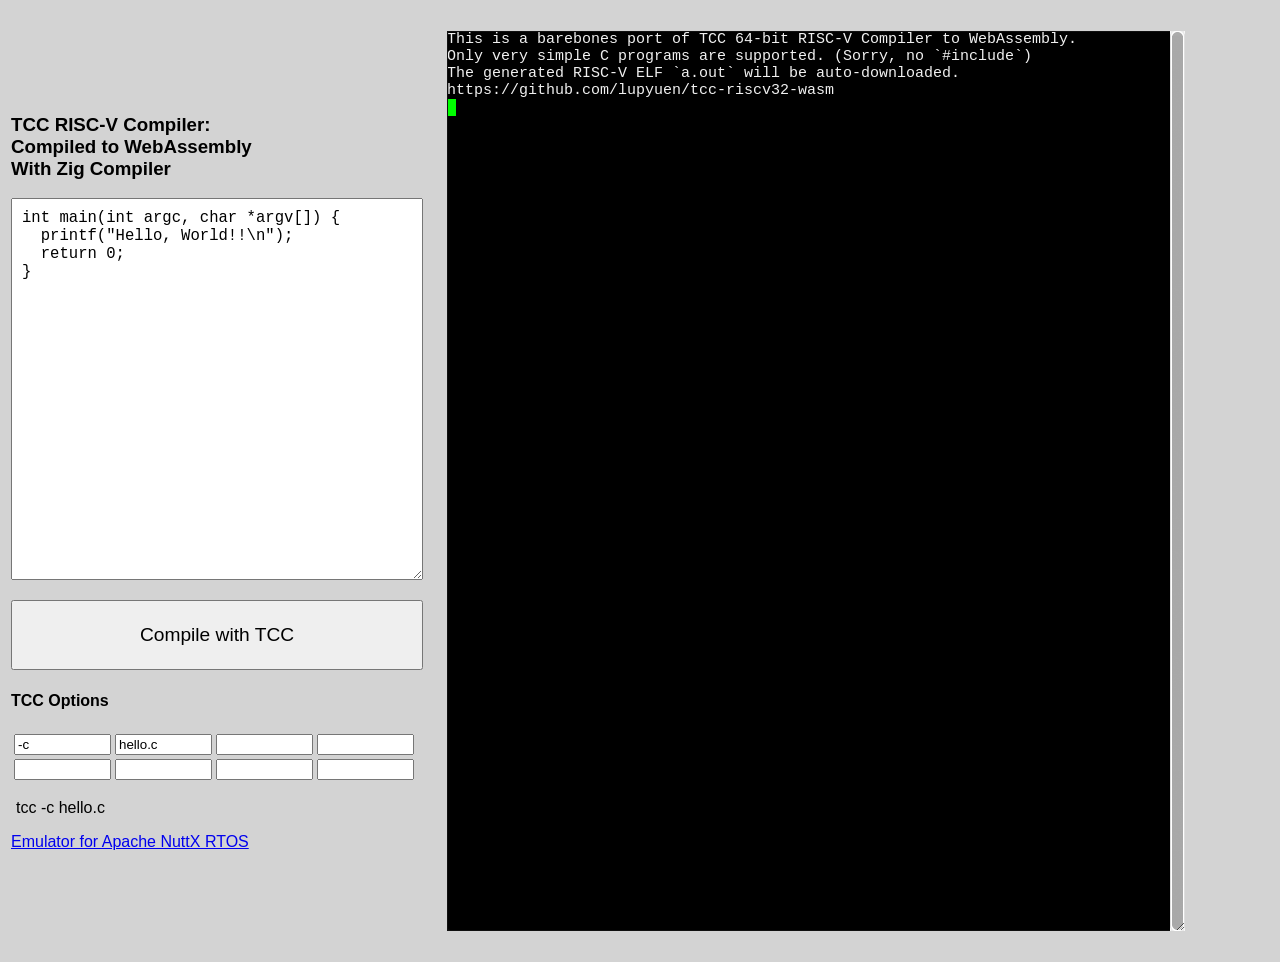
==== docs/romfs/index.html @ ebb98564 "Copy docs to romfs" ====
<!doctype html>
<html style="font-family: sans-serif">
  <head>
    <title>TCC RISC-V Compiler: Compiled to WebAssembly with Zig Compiler</title>
    <link href="style.css" type="text/css" rel="stylesheet"/>
  </head>
  <body style="background-color: lightgrey;">
    <table>
      <tr>
        <td>
          <p>
            <h3>TCC RISC-V Compiler: <br>Compiled to WebAssembly <br>With Zig Compiler</h3>

            <!-- Code Box for C Program -->
            <textarea id="code" cols="40" rows="20" style="font-size: larger; padding: 10px">
int main(int argc, char *argv[]) {
  printf("Hello, World!!\n");
  return 0;
}
            </textarea>              
          </p>

          <p>
            <!-- Compile Button -->
            <button id="compile" type="button" style="font-size: larger; width: 100%; height: 70px" onclick="bootstrap()">Compile with TCC</button>
          </p>

          <p>
            <h4>TCC Options</h4>

            <!-- Compiler Options -->
            <table>
              <tr>
                <td><input type="text" id="option0" size="10" onkeyup="read_options()" value="-c" /></td>
                <td><input type="text" id="option1" size="10" onkeyup="read_options()" value="hello.c" /></td>
                <td><input type="text" id="option2" size="10" onkeyup="read_options()" /></td>
                <td><input type="text" id="option3" size="10" onkeyup="read_options()" /></td>
              </tr>
              <tr>
                <td><input type="text" id="option4" size="10" onkeyup="read_options()" /></td>
                <td><input type="text" id="option5" size="10" onkeyup="read_options()" /></td>
                <td><input type="text" id="option6" size="10" onkeyup="read_options()" /></td>
                <td><input type="text" id="option7" size="10" onkeyup="read_options()" /></td>
              </tr>
            </table>
          </p>
          <p>
            <label id="options"></label>
          </p>
          <p>
            <a target="_blank" href="https://lupyuen.github.io/nuttx-tinyemu/tcc/">Emulator for Apache NuttX RTOS</a>
          </p>
        </td>
        <td>
          <div id="term_wrap">
            <div id="term_container">
            </div>
            <div id="term_bar">
            </div>
          </div>      
        </td>
      </tr>
    </table>
  </body>
  <script type="text/javascript" src="term.js"></script>
  <script type="text/javascript" src="tcc.js"></script>
</html>
---- docs/romfs/style.css ----
#os_table {
    border: 1px solid;
    border-collapse: collapse;
    margin: 20px;
}

#os_table td,#os_table th, #os_table tr {
    border: 1px solid;
    padding: 6px;
}

.os_comment {
    font-size: 12px;
}

#copyright {
    font-size: 10px;
}

/* for the terminal */
#term_wrap {
    margin: 20px;
    resize: both;
    overflow: hidden;
}

.term {
    font-family: monospace,courier,fixed,swiss,sans-serif;
    font-weight: normal;
    font-variant-ligatures: none;
    color: #f0f0f0;
    background: #000000;
    line-height: normal;
    overflow: hidden;
    white-space: nowrap;
}

.term_content a {
    color: inherit;
    text-decoration: none;
}

.term_content a:hover {
    color: inherit;
    text-decoration: underline;
}

.term_cursor {
    color: #000000;
    background: #00ff00;
}

.term_char_size {
    display: inline-block;
    visibility: hidden;
    position: absolute;
    top: 0px;
    left: -1000px;
    padding: 0px;
}

.term_textarea {
    position: absolute;
    top: 0px;
    left: 0px;
    width: 0px;
    height: 0px;
    padding: 0px;
    border: 0px;
    margin: 0px;
    opacity: 0;
    resize: none;
}

.term_scrollbar { background: transparent url(images/bg-scrollbar-track-y.png) no-repeat 0 0; position: relative; background-position: 0 0; float: right; height: 100%; }
.term_track { background: transparent url(images/bg-scrollbar-trackend-y.png) no-repeat 0 100%; height: 100%; width:13px; position: relative; padding: 0 1px; }
.term_thumb { background: transparent url(images/bg-scrollbar-thumb-y.png) no-repeat 50% 100%; height: 20px; width: 25px; cursor: pointer; overflow: hidden; position: absolute; top: 0; left: -5px; }
.term_thumb .term_end { background: transparent url(images/bg-scrollbar-thumb-y.png) no-repeat 50% 0; overflow: hidden; height: 5px; width: 25px; }
.noSelect { user-select: none; -o-user-select: none; -moz-user-select: none; -khtml-user-select: none; -webkit-user-select: none; }

#keyboard-icon {
    margin-left: 5px
    margin-right: 5px;
}

/* file import */
#files {
    visibility: hidden;
    width:1px;
    height:1px;
    padding: 0px;
    margin: 0px;
    border: 0px;
}

label {
    cursor: pointer;
    margin-left: 5px;
    margin-right: 5px;
}

#net_progress {
    visibility: hidden;
    width: 80px;
}
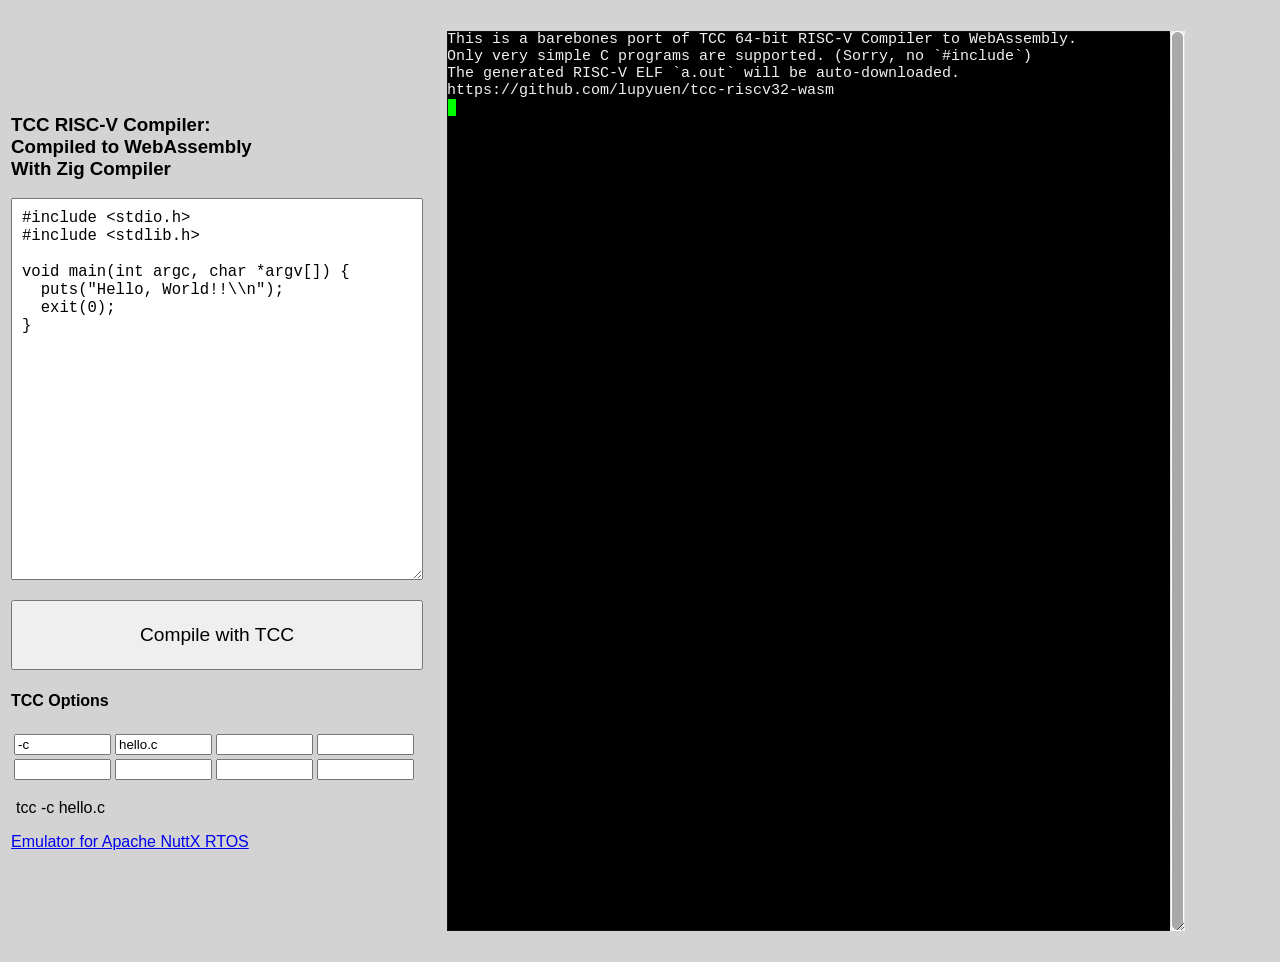
==== commit 1f784a2b: "Update romfs" ====
--- a/docs/romfs/index.html
+++ b/docs/romfs/index.html
@@ -13,11 +13,14 @@
 
             <!-- Code Box for C Program -->
             <textarea id="code" cols="40" rows="20" style="font-size: larger; padding: 10px">
-int main(int argc, char *argv[]) {
-  printf("Hello, World!!\n");
-  return 0;
+#include <stdio.h>
+#include <stdlib.h>
+
+void main(int argc, char *argv[]) {
+  puts("Hello, World!!\\n");
+  exit(0);
 }
-            </textarea>              
+            </textarea>
           </p>
 
           <p>
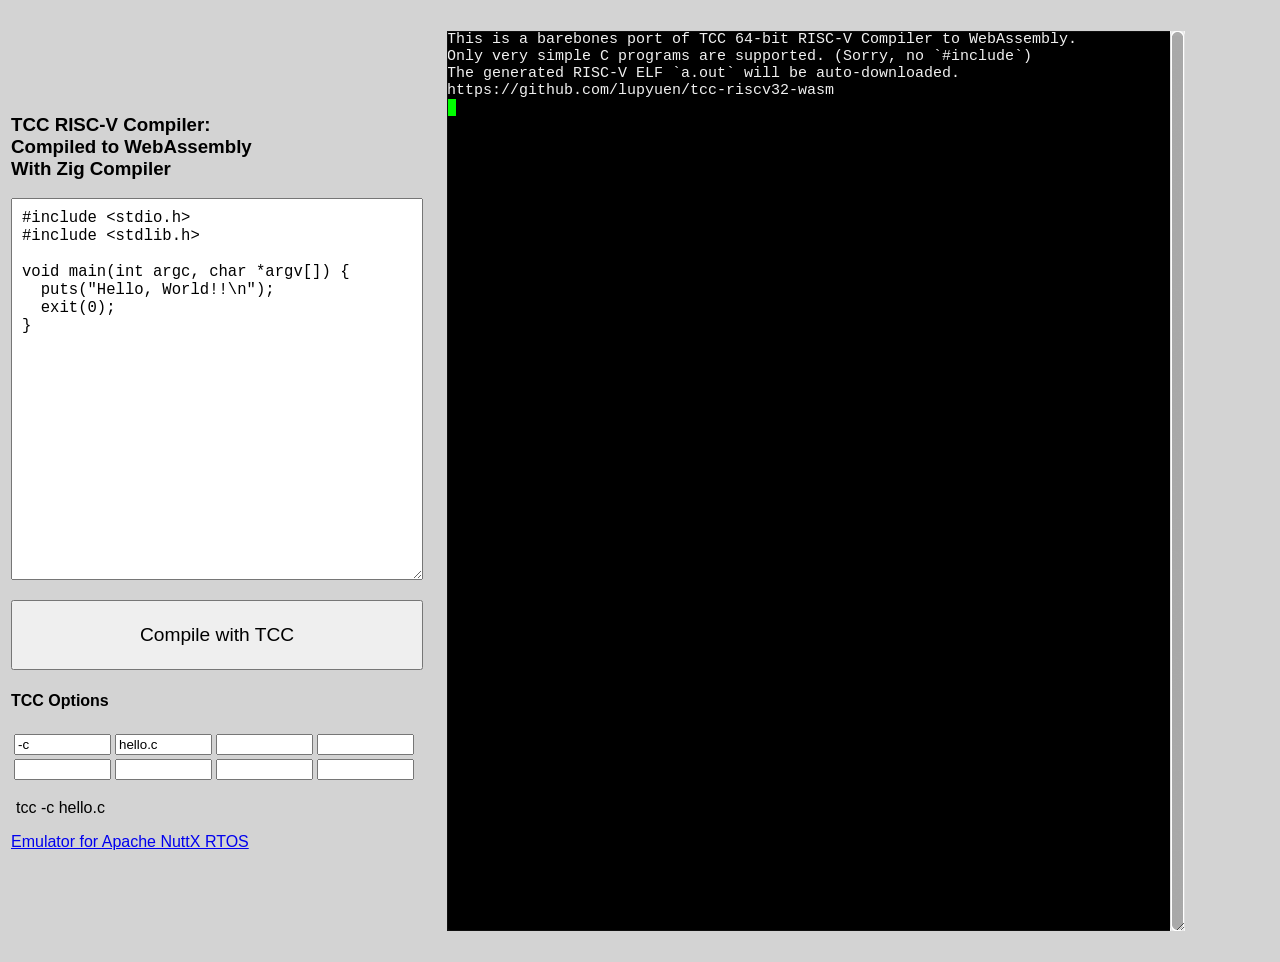
==== commit 2ccd110d: "Clean up" ====
--- a/docs/romfs/index.html
+++ b/docs/romfs/index.html
@@ -17,7 +17,7 @@
 #include <stdlib.h>
 
 void main(int argc, char *argv[]) {
-  puts("Hello, World!!\\n");
+  puts("Hello, World!!\n");
   exit(0);
 }
             </textarea>
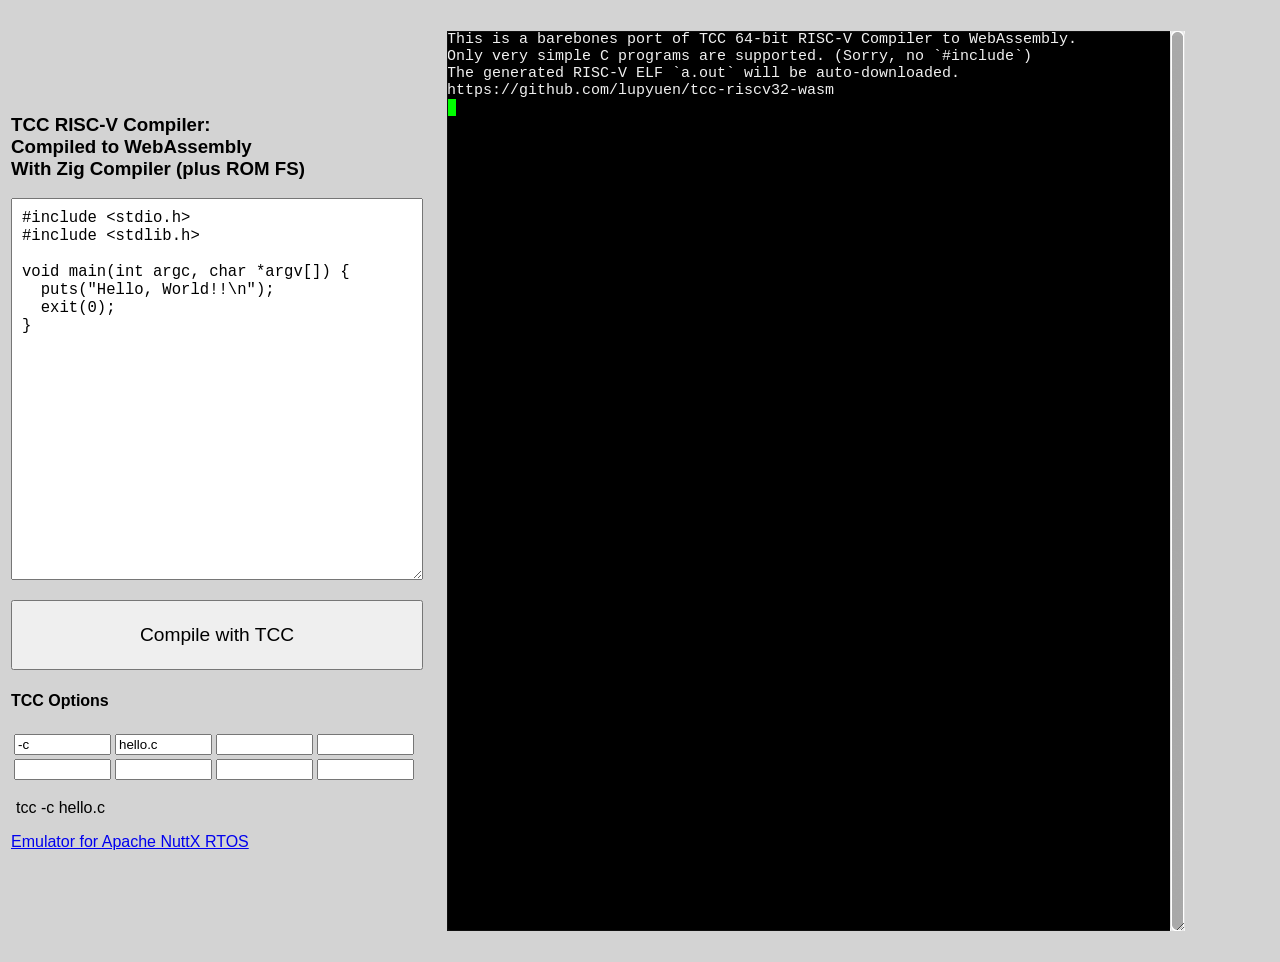
==== commit a0409905: "Clean up" ====
--- a/docs/romfs/index.html
+++ b/docs/romfs/index.html
@@ -9,7 +9,7 @@
       <tr>
         <td>
           <p>
-            <h3>TCC RISC-V Compiler: <br>Compiled to WebAssembly <br>With Zig Compiler</h3>
+            <h3>TCC RISC-V Compiler: <br>Compiled to WebAssembly <br>With Zig Compiler (plus ROM FS)</h3>
 
             <!-- Code Box for C Program -->
             <textarea id="code" cols="40" rows="20" style="font-size: larger; padding: 10px">
